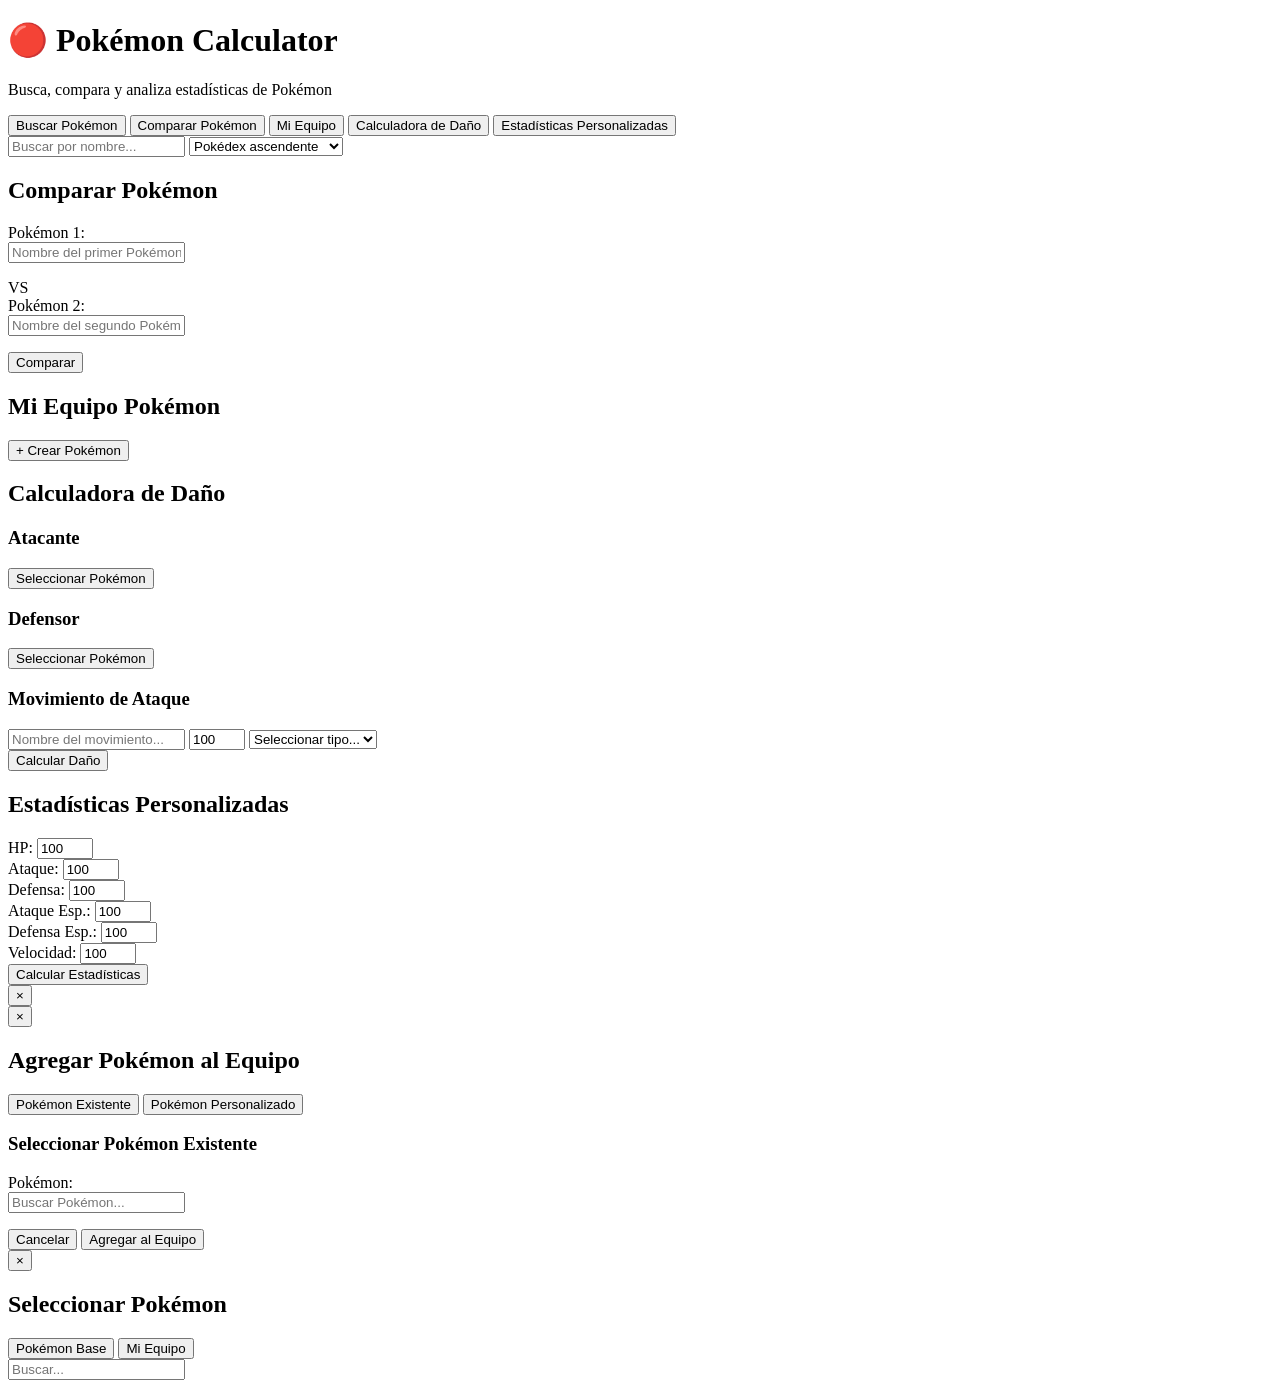
==== proyecto php/public/index.html @ 68576b35 "funcionando la comparacion tambien, falla cuando tienes que añadir un pokemon" ====
<!DOCTYPE html>
<html lang="es">
<head>
    <meta charset="UTF-8">
    <meta name="viewport" content="width=device-width, initial-scale=1.0">
    <title>Pokémon Calculator - Calculadora y Comparador de Pokémon</title>
    <base href="/temp/proyecto%20php/public/">
    <link rel="stylesheet" href="css/styles.css">
</head>
<body>
    <div class="container">
        <!-- Header -->
        <header class="header">
            <h1>🔴 Pokémon Calculator</h1>
            <p>Busca, compara y analiza estadísticas de Pokémon</p>
        </header>

        <!-- Navigation -->
        <nav class="nav-tabs">
            <button class="nav-tab active" data-tab="search">Buscar Pokémon</button>
            <button class="nav-tab" data-tab="compare">Comparar Pokémon</button>
            <button class="nav-tab" data-tab="my-team">Mi Equipo</button>
            <button class="nav-tab" data-tab="damage-calc">Calculadora de Daño</button>
            <button class="nav-tab" data-tab="custom-stats">Estadísticas Personalizadas</button>
        </nav>

        <!-- Tab 1: Search with list -->
        <section id="search" class="tab-content active">
            <div class="list-panel">
                <div class="list-header">
                    <input type="text" id="searchInput" placeholder="Buscar por nombre..." autocomplete="off">
                    <select id="sortMode" aria-label="Orden Pokédex">
                        <option value="asc">Pokédex ascendente</option>
                        <option value="desc">Pokédex descendente</option>
                    </select>
                </div>
                <ul id="pokemonList" class="pokemon-list"></ul>
            </div>
        </section>

        <!-- Tab 2: Compare -->
        <section id="compare" class="tab-content">
            <h2>Comparar Pokémon</h2>
            <div class="compare-container">
                <div class="compare-input">
                    <label>Pokémon 1:</label>
                    <div class="autocomplete-wrapper">
                        <input type="text" id="comparePokemon1" placeholder="Nombre del primer Pokémon..." autocomplete="off">
                        <ul id="suggestions1" class="autocomplete-list"></ul>
                    </div>
                </div>
                <div class="vs-label">VS</div>
                <div class="compare-input">
                    <label>Pokémon 2:</label>
                    <div class="autocomplete-wrapper">
                        <input type="text" id="comparePokemon2" placeholder="Nombre del segundo Pokémon..." autocomplete="off">
                        <ul id="suggestions2" class="autocomplete-list"></ul>
                    </div>
                </div>
            </div>
            <button class="btn btn-primary" onclick="comparePokemon()">Comparar</button>
            <div id="compareResults" class="results-container"></div>
        </section>

        <!-- Tab 3: Mi Equipo -->
        <section id="my-team" class="tab-content">
            <div class="team-header">
                <h2>Mi Equipo Pokémon</h2>
                <button class="btn btn-primary" onclick="openCreatePokemonModal()">+ Crear Pokémon</button>
            </div>
            <div id="teamList" class="team-grid">
                <!-- Los Pokémon del equipo se mostrarán aquí -->
            </div>
        </section>

        <!-- Tab 4: Calculadora de Daño -->
        <section id="damage-calc" class="tab-content">
            <h2>Calculadora de Daño</h2>
            <div class="damage-calc-container">
                <div class="damage-section">
                    <h3>Atacante</h3>
                    <button class="btn btn-secondary" onclick="openAttackerSelector()">Seleccionar Pokémon</button>
                    <div id="attackerInfo" class="pokemon-info-box"></div>
                </div>
                <div class="damage-section">
                    <h3>Defensor</h3>
                    <button class="btn btn-secondary" onclick="openDefenderSelector()">Seleccionar Pokémon</button>
                    <div id="defenderInfo" class="pokemon-info-box"></div>
                </div>
            </div>
            <div class="damage-section">
                <h3>Movimiento de Ataque</h3>
                <div class="move-selector">
                    <input type="text" id="moveNameDmg" placeholder="Nombre del movimiento..." >
                    <input type="number" id="movePowerDmg" placeholder="Poder del movimiento (0-150)" min="0" max="150" value="100">
                    <select id="moveTypeDmg">
                        <option value="">Seleccionar tipo...</option>
                        <option value="Normal">Normal</option>
                        <option value="Fuego">Fuego</option>
                        <option value="Agua">Agua</option>
                        <option value="Eléctrico">Eléctrico</option>
                        <option value="Planta">Planta</option>
                        <option value="Hielo">Hielo</option>
                        <option value="Lucha">Lucha</option>
                        <option value="Veneno">Veneno</option>
                        <option value="Tierra">Tierra</option>
                        <option value="Volador">Volador</option>
                        <option value="Psíquico">Psíquico</option>
                        <option value="Bicho">Bicho</option>
                        <option value="Roca">Roca</option>
                        <option value="Fantasma">Fantasma</option>
                        <option value="Dragón">Dragón</option>
                        <option value="Siniestro">Siniestro</option>
                        <option value="Acero">Acero</option>
                        <option value="Hada">Hada</option>
                    </select>
                </div>
            </div>
            <button class="btn btn-primary" onclick="calculateDamage()">Calcular Daño</button>
            <div id="damageResults" class="results-container"></div>
        </section>

        <!-- Tab 5: Custom Stats -->
        <section id="custom-stats" class="tab-content">
            <h2>Estadísticas Personalizadas</h2>
            <div class="stats-form">
                <div class="stats-group">
                    <label>HP:</label>
                    <input type="number" id="hp" min="0" max="255" value="100">
                </div>
                <div class="stats-group">
                    <label>Ataque:</label>
                    <input type="number" id="attack" min="0" max="255" value="100">
                </div>
                <div class="stats-group">
                    <label>Defensa:</label>
                    <input type="number" id="defense" min="0" max="255" value="100">
                </div>
                <div class="stats-group">
                    <label>Ataque Esp.:</label>
                    <input type="number" id="spAtk" min="0" max="255" value="100">
                </div>
                <div class="stats-group">
                    <label>Defensa Esp.:</label>
                    <input type="number" id="spDef" min="0" max="255" value="100">
                </div>
                <div class="stats-group">
                    <label>Velocidad:</label>
                    <input type="number" id="speed" min="0" max="255" value="100">
                </div>
            </div>
            <button class="btn btn-primary" onclick="calculateCustomStats()">Calcular Estadísticas</button>
            <div id="customStatsResults" class="results-container"></div>
        </section>
    </div>

    <script src="js/script.js"></script>
    <script src="js/team.js"></script>
    <script>
        // Inicializar carga de lista al abrir
        document.addEventListener('DOMContentLoaded', () => {
            loadPokemonList();
            const input = document.getElementById('searchInput');
            input.addEventListener('input', () => filterPokemonList(input.value));
        });
    </script>

    <!-- Modal para detalles del Pokémon -->
    <div id="pokemonModal" class="modal">
        <div class="modal-overlay"></div>
        <div class="modal-content">
            <button class="modal-close" onclick="closePokemonModal()">&times;</button>
            <div id="modalBody"></div>
        </div>
    </div>

    <!-- Modal para crear/editar Pokémon en equipo -->
    <div id="createPokemonModal" class="modal">
        <div class="modal-overlay"></div>
        <div class="modal-content large-modal">
            <button class="modal-close" onclick="closeCreatePokemonModal()">&times;</button>
            <h2>Agregar Pokémon al Equipo</h2>
            
            <div class="pokemon-type-selector">
                <button class="type-btn active" data-type="existing" onclick="switchPokemonType('existing', event)">Pokémon Existente</button>
                <button class="type-btn" data-type="custom" onclick="switchPokemonType('custom', event)">Pokémon Personalizado</button>
            </div>

            <!-- Formulario para Pokémon Existente -->
            <div id="existingPokemonForm" class="pokemon-form active">
                <h3>Seleccionar Pokémon Existente</h3>
                <div class="form-group">
                    <label>Pokémon:</label>
                    <div class="autocomplete-wrapper">
                        <input type="text" id="existingPokeName" placeholder="Buscar Pokémon..." autocomplete="off">
                        <ul id="existingSuggestions" class="autocomplete-list"></ul>
                    </div>
                </div>
                <div id="existingPokemonInfo" class="pokemon-info-section"></div>
                <div id="existingAbilitiesSection" class="form-group" style="display:none;">
                    <label>Habilidad:</label>
                    <select id="existingAbility"></select>
                </div>
                <div id="existingMovesSection" class="form-group" style="display:none;">
                    <label>Ataques (máximo 4):</label>
                    <div class="moves-list" id="existingMovesList"></div>
                </div>
            </div>

            <!-- Formulario para Pokémon Personalizado -->
            <div id="customPokemonForm" class="pokemon-form" style="display:none;">
                <h3>Crear Pokémon Personalizado</h3>
                <div class="form-group">
                    <label>Mote (obligatorio):</label>
                    <input type="text" id="customNickname" placeholder="Ej: Mi Dragón Favorito" required>
                </div>
                <div class="form-group">
                    <label>Tipo:</label>
                    <select id="customPokeType" required>
                        <option value="">Seleccionar tipo...</option>
                        <option value="Normal">Normal</option>
                        <option value="Fuego">Fuego</option>
                        <option value="Agua">Agua</option>
                        <option value="Eléctrico">Eléctrico</option>
                        <option value="Planta">Planta</option>
                        <option value="Hielo">Hielo</option>
                        <option value="Lucha">Lucha</option>
                        <option value="Veneno">Veneno</option>
                        <option value="Tierra">Tierra</option>
                        <option value="Volador">Volador</option>
                        <option value="Psíquico">Psíquico</option>
                        <option value="Bicho">Bicho</option>
                        <option value="Roca">Roca</option>
                        <option value="Fantasma">Fantasma</option>
                        <option value="Dragón">Dragón</option>
                        <option value="Siniestro">Siniestro</option>
                        <option value="Acero">Acero</option>
                        <option value="Hada">Hada</option>
                    </select>
                </div>
                
                <h4>Estadísticas Base</h4>
                <div class="stats-grid">
                    <div class="form-group">
                        <label>HP:</label>
                        <input type="number" id="customHP" min="1" max="255" value="100">
                    </div>
                    <div class="form-group">
                        <label>Ataque:</label>
                        <input type="number" id="customAtk" min="1" max="255" value="100">
                    </div>
                    <div class="form-group">
                        <label>Defensa:</label>
                        <input type="number" id="customDef" min="1" max="255" value="100">
                    </div>
                    <div class="form-group">
                        <label>Ataque Esp.:</label>
                        <input type="number" id="customSpAtk" min="1" max="255" value="100">
                    </div>
                    <div class="form-group">
                        <label>Defensa Esp.:</label>
                        <input type="number" id="customSpDef" min="1" max="255" value="100">
                    </div>
                    <div class="form-group">
                        <label>Velocidad:</label>
                        <input type="number" id="customSpeed" min="1" max="255" value="100">
                    </div>
                </div>

                <div class="form-group">
                    <label>Habilidad:</label>
                    <input type="text" id="customAbility" placeholder="Ej: Defensa Cristal">
                </div>

                <div class="form-group">
                    <label>Ataques (máximo 4, separados por coma):</label>
                    <textarea id="customMoves" placeholder="Ej: Golpe, Rayo, Lanzallamas, Terremoto" rows="3"></textarea>
                </div>
            </div>

            <div class="modal-actions">
                <button class="btn btn-secondary" onclick="closeCreatePokemonModal()">Cancelar</button>
                <button class="btn btn-primary" onclick="savePokemonToTeam()">Agregar al Equipo</button>
            </div>
        </div>
    </div>

    <!-- Modal para seleccionar Pokémon (Comparar o Daño) -->
    <div id="selectorModal" class="modal">
        <div class="modal-overlay"></div>
        <div class="modal-content">
            <button class="modal-close" onclick="closeSelectorModal()">&times;</button>
            <h2 id="selectorTitle">Seleccionar Pokémon</h2>
            <div class="selector-tabs">
                <button class="selector-tab active" data-source="base" onclick="switchSelectorSource('base', event)">Pokémon Base</button>
                <button class="selector-tab" data-source="team" onclick="switchSelectorSource('team', event)">Mi Equipo</button>
            </div>
            <input type="text" id="selectorSearch" placeholder="Buscar..." autocomplete="off">
            <div id="selectorList" class="selector-list"></div>
        </div>
    </div>
---- proyecto php/public/css/styles.css ----
* {
    margin: 0;
    padding: 0;
    box-sizing: border-box;
}

body {
    font-family: 'Segoe UI', Tahoma, Geneva, Verdana, sans-serif;
    background: linear-gradient(135deg, #667eea 0%, #764ba2 100%);
    min-height: 100vh;
    padding: 20px;
}

.container {
    max-width: 1200px;
    margin: 0 auto;
    background: white;
    border-radius: 15px;
    box-shadow: 0 20px 60px rgba(0, 0, 0, 0.3);
    overflow: hidden;
}

/* Header */
.header {
    background: linear-gradient(135deg, #FF6B6B 0%, #FFD93D 100%);
    color: white;
    padding: 40px 20px;
    text-align: center;
}

.header h1 {
    font-size: 2.5em;
    margin-bottom: 10px;
    text-shadow: 2px 2px 4px rgba(0, 0, 0, 0.2);
}

.header p {
    font-size: 1.1em;
    opacity: 0.95;
}

/* Navigation Tabs */
.nav-tabs {
    display: flex;
    background: #f8f9fa;
    border-bottom: 2px solid #e0e0e0;
}

.nav-tab {
    flex: 1;
    padding: 20px;
    border: none;
    background: none;
    cursor: pointer;
    font-size: 1em;
    font-weight: 600;
    color: #666;
    transition: all 0.3s ease;
    border-bottom: 3px solid transparent;
}

.nav-tab:hover {
    color: #667eea;
    background: #f0f0f0;
}

.nav-tab.active {
    color: #667eea;
    border-bottom-color: #667eea;
}

/* Content Tabs */
.tab-content {
    display: none;
    padding: 40px;
    animation: fadeIn 0.3s ease-in;
}

.tab-content.active {
    display: block;
}

@keyframes fadeIn {
    from {
        opacity: 0;
        transform: translateY(10px);
    }
    to {
        opacity: 1;
        transform: translateY(0);
    }
}

.tab-content h2 {
    color: #333;
    margin-bottom: 30px;
    font-size: 1.8em;
}

/* Buttons */
.btn {
    padding: 12px 30px;
    border: none;
    border-radius: 8px;
    cursor: pointer;
    font-size: 1em;
    font-weight: 600;
    transition: all 0.3s ease;
}

.btn-primary {
    background: linear-gradient(135deg, #667eea 0%, #764ba2 100%);
    color: white;
    margin-top: 20px;
}

.btn-primary:hover {
    transform: translateY(-2px);
    box-shadow: 0 10px 20px rgba(102, 126, 234, 0.4);
}

/* Search */
.search-container {
    display: flex;
    gap: 10px;
    margin-bottom: 30px;
}

.search-container input {
    flex: 1;
    padding: 15px;
    border: 2px solid #e0e0e0;
    border-radius: 8px;
    font-size: 1em;
    transition: border-color 0.3s ease;
}

.search-container input:focus {
    outline: none;
    border-color: #667eea;
}

/* Compare */
.compare-container {
    display: flex;
    align-items: flex-end;
    gap: 20px;
    margin-bottom: 30px;
    flex-wrap: wrap;
}

.compare-input {
    flex: 1;
    min-width: 250px;
}

.compare-input label {
    display: block;
    margin-bottom: 8px;
    color: #333;
    font-weight: 600;
}

.compare-input input {
    width: 100%;
    padding: 12px;
    border: 2px solid #e0e0e0;
    border-radius: 8px;
    font-size: 1em;
    transition: border-color 0.3s ease;
}

.compare-input input:focus {
    outline: none;
    border-color: #667eea;
}

.autocomplete-wrapper input {
    width: 100%;
    padding: 12px;
    border: 2px solid #e0e0e0;
    border-radius: 8px;
    font-size: 1em;
    transition: border-color 0.3s ease;
}

.autocomplete-wrapper input:focus {
    outline: none;
    border-color: #667eea;
}

.vs-label {
    font-size: 1.2em;
    font-weight: bold;
    color: #667eea;
    margin-bottom: 12px;
}

/* Stats Form */
.stats-form {
    display: grid;
    grid-template-columns: repeat(auto-fit, minmax(200px, 1fr));
    gap: 20px;
    margin-bottom: 20px;
}

.stats-group {
    display: flex;
    flex-direction: column;
}

.stats-group label {
    margin-bottom: 8px;
    color: #333;
    font-weight: 600;
}

.stats-group input {
    padding: 12px;
    border: 2px solid #e0e0e0;
    border-radius: 8px;
    font-size: 1em;
    transition: border-color 0.3s ease;
}

.stats-group input:focus {
    outline: none;
    border-color: #667eea;
}

/* Results */
.results-container {
    margin-top: 30px;
}

.pokemon-card {
    background: #f8f9fa;
    border-radius: 12px;
    padding: 30px;
    margin-bottom: 20px;
    border-left: 5px solid #667eea;
    animation: slideIn 0.3s ease-in;
}

@keyframes slideIn {
    from {
        opacity: 0;
        transform: translateX(-20px);
    }
    to {
        opacity: 1;
        transform: translateX(0);
    }
}

.pokemon-card h3 {
    color: #333;
    margin-bottom: 20px;
    font-size: 1.5em;
}

.pokemon-image {
    text-align: center;
    margin-bottom: 20px;
}

.pokemon-image img {
    max-width: 200px;
    height: auto;
    filter: drop-shadow(0 5px 10px rgba(0, 0, 0, 0.1));
}

.pokemon-info {
    display: grid;
    grid-template-columns: repeat(auto-fit, minmax(250px, 1fr));
    gap: 20px;
    margin-bottom: 20px;
}

.info-group {
    background: white;
    padding: 15px;
    border-radius: 8px;
}

.info-group label {
    display: block;
    color: #666;
    font-size: 0.9em;
    margin-bottom: 5px;
}

.info-group value {
    display: block;
    font-size: 1.5em;
    font-weight: bold;
    color: #667eea;
}

/* Stats Table */
.stats-table {
    width: 100%;
    border-collapse: collapse;
    margin: 20px 0;
    background: white;
    border-radius: 8px;
    overflow: hidden;
    box-shadow: 0 2px 8px rgba(0, 0, 0, 0.1);
}

.stats-table th {
    background: #667eea;
    color: white;
    padding: 15px;
    text-align: left;
    font-weight: 600;
}

.stats-table td {
    padding: 15px;
    border-bottom: 1px solid #e0e0e0;
}

.stats-table tr:last-child td {
    border-bottom: none;
}

.stats-table tr:hover {
    background: #f5f5f5;
}

.winner {
    color: #27ae60;
    font-weight: bold;
}

.loser {
    color: #e74c3c;
}

/* Comparison Results */
.comparison-container {
    display: grid;
    grid-template-columns: 1fr 1fr;
    gap: 20px;
    margin-top: 30px;
}

@media (max-width: 768px) {
    .comparison-container {
        grid-template-columns: 1fr;
    }

    .nav-tabs {
        flex-direction: column;
    }

    .compare-container {
        flex-direction: column;
    }

    .vs-label {
        order: 2;
    }

    .header h1 {
        font-size: 1.8em;
    }
}

/* Loading State */
.loading {
    text-align: center;
    padding: 20px;
    color: #667eea;
}

.spinner {
    border: 4px solid #f3f3f3;
    border-top: 4px solid #667eea;
    border-radius: 50%;
    width: 40px;
    height: 40px;
    animation: spin 1s linear infinite;
    margin: 0 auto;
}

@keyframes spin {
    0% { transform: rotate(0deg); }
    100% { transform: rotate(360deg); }
}

/* Error Message */
.error-message {
    background: #ffe0e0;
    color: #c33;
    padding: 15px;
    border-radius: 8px;
    margin-top: 20px;
    border-left: 4px solid #c33;
}

/* Success Message */
.success-message {
    background: #e0ffe0;
    color: #2a7;
    padding: 15px;
    border-radius: 8px;
    margin-top: 20px;
    border-left: 4px solid #2a7;
}

/* ==================== Theme Overrides & List Layout ==================== */
:root {
    --accent: #e74c3c; /* Rojo Pokédex */
    --accent-alt: #c0392b;
    --primary: #457b9d; /* Azul */
    --primary-alt: #1d3557;
    --bg: #f5f7fb;
}

body {
    background: var(--bg) !important;
}

.header {
    background: linear-gradient(135deg, var(--accent) 0%, var(--accent-alt) 100%) !important;
}

.nav-tab:hover {
    color: var(--primary) !important;
}

.nav-tab.active {
    color: var(--primary) !important;
    border-bottom-color: var(--primary) !important;
}

.btn-primary {
    background: linear-gradient(135deg, var(--primary) 0%, var(--primary-alt) 100%) !important;
}

.info-group value {
    color: var(--primary) !important;
}

.stats-table th {
    background: var(--primary) !important;
}

.pokemon-card {
    border-left-color: var(--primary) !important;
}

.vs-label, .loading {
    color: var(--primary) !important;
}

.spinner {
    border-top-color: var(--primary) !important;
}

/* Layout with list */
.layout {
    display: grid;
    grid-template-columns: 320px 1fr;
    gap: 24px;
}

.list-panel {
    background: #fff;
    border: 1px solid #e6e6e6;
    border-radius: 12px;
    overflow: hidden;
    display: flex;
    flex-direction: column;
}

.list-header {
    padding: 12px;
    border-bottom: 1px solid #eee;
    display: flex;
    gap: 12px;
}

.list-header input {
    flex: 1;
    padding: 14px 14px;
    border: 2px solid #e0e0e0;
    border-radius: 10px;
    font-size: 1.1em;
}

.list-header select {
    padding: 12px 12px;
    border: 2px solid #e0e0e0;
    border-radius: 10px;
    background: #fff;
}

.pokemon-list {
    list-style: none;
    max-height: 600px;
    overflow-y: auto;
}

.pokemon-list-item {
    display: flex;
    gap: 10px;
    align-items: center;
    padding: 10px 12px;
    border-bottom: 1px solid #f0f0f0;
    cursor: pointer;
}

.pokemon-list-item:hover {
    background: #f9fafb;
}

.pokemon-thumb {
    width: 40px;
    height: 40px;
    object-fit: contain;
}

.pokemon-id {
    font-weight: 600;
    color: var(--primary);
    width: 70px;
}

.pokemon-name {
    flex: 1;
}

.content-panel {
    background: #fff;
    border: 1px solid #e6e6e6;
    border-radius: 12px;
    padding: 16px;
}

/* Infobox-like detail card */
.infobox {
    border: 1px solid #e6e6e6;
    border-radius: 12px;
    background: #fff;
    overflow: hidden;
}
.infobox-header {
    display: flex;
    align-items: center;
    gap: 12px;
    padding: 16px;
    border-bottom: 1px solid #f0f0f0;
}
.infobox-title {
    font-size: 1.6em;
    font-weight: 700;
}
.infobox-subtitle {
    color: #666;
}
.infobox-image {
    text-align: center;
    padding: 16px;
}
.infobox-image img {
    max-width: 240px;
    height: auto;
}
.badges {
    display: flex;
    flex-wrap: wrap;
    gap: 8px;
    padding: 0 16px 16px;
}
.badge {
    display: inline-block;
    padding: 6px 10px;
    border-radius: 999px;
    font-size: 0.85em;
    color: #fff;
}
.stats {
    padding: 16px;
}
.stat-row {
    display: grid;
    grid-template-columns: 80px 1fr 60px;
    align-items: center;
    gap: 10px;
    padding: 8px 0;
}
.stat-total {
    border-top: 2px solid #dee2e6;
    margin-top: 8px;
    padding-top: 12px;
}
.bar-bg {
    background: #f1f3f5;
    height: 12px;
    border-radius: 999px;
    overflow: hidden;
}
.bar-fill {
    height: 100%;
    border-radius: 999px;
    background: var(--primary);
}

/* Larger search input */
.list-header input {
    padding: 16px 16px;
    font-size: 1.25em;
}

/* ==================== Modal ==================== */
.modal {
    display: none;
    position: fixed;
    top: 0;
    left: 0;
    right: 0;
    bottom: 0;
    z-index: 1000;
}

.modal.active {
    display: flex;
    align-items: center;
    justify-content: center;
}

.modal-overlay {
    position: absolute;
    top: 0;
    left: 0;
    right: 0;
    bottom: 0;
    background: rgba(0, 0, 0, 0.6);
}

.modal-content {
    position: relative;
    background: #fff;
    border-radius: 16px;
    padding: 32px;
    max-width: 600px;
    max-height: 90vh;
    overflow-y: auto;
    box-shadow: 0 20px 60px rgba(0, 0, 0, 0.3);
    animation: slideUp 0.3s ease-out;
}

@keyframes slideUp {
    from {
        opacity: 0;
        transform: translateY(40px);
    }
    to {
        opacity: 1;
        transform: translateY(0);
    }
}

.modal-close {
    position: absolute;
    top: 16px;
    right: 16px;
    background: none;
    border: none;
    font-size: 32px;
    cursor: pointer;
    color: #666;
    padding: 0;
    width: 40px;
    height: 40px;
    display: flex;
    align-items: center;
    justify-content: center;
    border-radius: 50%;
    transition: all 0.2s;
}

.modal-close:hover {
    background: #f0f0f0;
    color: #000;
}
/* Autocompletado */
.autocomplete-wrapper {
    position: relative;
    width: 100%;
}

.autocomplete-list {
    position: absolute;
    top: 100%;
    left: 0;
    right: 0;
    list-style: none;
    background: white;
    border: 1px solid #ddd;
    border-top: none;
    max-height: 200px;
    overflow-y: auto;
    z-index: 1000;
    display: none;
    box-shadow: 0 4px 6px rgba(0, 0, 0, 0.1);
    border-radius: 0 0 4px 4px;
}

.autocomplete-list.active {
    display: block;
}

.autocomplete-list li {
    padding: 10px 15px;
    cursor: pointer;
    border-bottom: 1px solid #f0f0f0;
    display: flex;
    align-items: center;
    gap: 10px;
    transition: background 0.2s;
}

.autocomplete-list li.suggestion-item {
    padding: 10px 15px;
    cursor: pointer;
    border-bottom: 1px solid #f0f0f0;
    display: flex;
    align-items: center;
    gap: 10px;
    transition: background 0.2s;
    user-select: none;
}

.autocomplete-list li:last-child {
    border-bottom: none;
}

.autocomplete-list li:hover {
    background: #f5f5f5;
}

.autocomplete-list li img {
    width: 30px;
    height: 30px;
    object-fit: contain;
}

.autocomplete-list li .pokemon-info {
    flex: 1;
}

.autocomplete-list li .pokemon-name {
    font-weight: 500;
}

.autocomplete-list li .pokemon-id {
    color: #999;
    font-size: 0.85em;
}

/* ==================== Team & Custom Pokemon ==================== */
.team-header {
    display: flex;
    justify-content: space-between;
    align-items: center;
    margin-bottom: 30px;
    padding-bottom: 20px;
    border-bottom: 2px solid #e0e0e0;
}

.team-header h2 {
    margin: 0;
}

.team-grid {
    display: grid;
    grid-template-columns: repeat(auto-fill, minmax(200px, 1fr));
    gap: 20px;
}

.team-pokemon-card {
    background: white;
    border: 2px solid #e0e0e0;
    border-radius: 12px;
    padding: 15px;
    cursor: pointer;
    transition: all 0.3s;
    position: relative;
}

.team-pokemon-card:hover {
    border-color: #667eea;
    box-shadow: 0 5px 15px rgba(102, 126, 234, 0.2);
    transform: translateY(-5px);
}

.team-pokemon-card img {
    width: 100%;
    height: 150px;
    object-fit: contain;
    margin-bottom: 10px;
}

.team-pokemon-card .nickname {
    font-weight: bold;
    font-size: 1.1em;
    margin-bottom: 5px;
}

.team-pokemon-card .pokemon-type {
    font-size: 0.9em;
    color: #666;
    margin-bottom: 10px;
}

.team-pokemon-actions {
    display: flex;
    gap: 5px;
    margin-top: 10px;
}

.team-pokemon-actions button {
    flex: 1;
    padding: 8px;
    font-size: 0.85em;
    border: none;
    border-radius: 6px;
    cursor: pointer;
    transition: all 0.2s;
}

.team-pokemon-actions .btn-small {
    padding: 8px 12px;
    background: #667eea;
    color: white;
    border-radius: 6px;
    border: none;
    cursor: pointer;
    font-size: 0.85em;
}

.team-pokemon-actions .btn-small:hover {
    background: #764ba2;
}

/* Large Modal */
.modal-content.large-modal {
    max-width: 700px;
    max-height: 90vh;
    overflow-y: auto;
}

/* Pokemon Type Selector */
.pokemon-type-selector {
    display: flex;
    gap: 10px;
    margin-bottom: 30px;
    border-bottom: 2px solid #e0e0e0;
}

.type-btn {
    padding: 12px 20px;
    background: none;
    border: none;
    border-bottom: 3px solid transparent;
    cursor: pointer;
    font-size: 1em;
    font-weight: 600;
    color: #999;
    transition: all 0.3s;
}

.type-btn.active {
    color: #667eea;
    border-bottom-color: #667eea;
}

.type-btn:hover {
    color: #667eea;
}

/* Pokemon Form */
.pokemon-form {
    display: none;
    animation: fadeIn 0.3s ease;
}

.pokemon-form.active {
    display: block;
}

@keyframes fadeIn {
    from {
        opacity: 0;
    }
    to {
        opacity: 1;
    }
}

.pokemon-form h3 {
    margin-top: 0;
    margin-bottom: 20px;
    color: #333;
}

.pokemon-form h4 {
    margin: 20px 0 15px 0;
    color: #555;
    font-size: 1em;
}

/* Form Groups */
.form-group {
    margin-bottom: 15px;
}

.form-group label {
    display: block;
    margin-bottom: 8px;
    color: #333;
    font-weight: 600;
}

.form-group input,
.form-group select,
.form-group textarea {
    width: 100%;
    padding: 12px;
    border: 2px solid #e0e0e0;
    border-radius: 8px;
    font-size: 1em;
    font-family: inherit;
    transition: border-color 0.3s;
}

.form-group input:focus,
.form-group select:focus,
.form-group textarea:focus {
    outline: none;
    border-color: #667eea;
    background-color: #f9f9ff;
}

.form-group textarea {
    resize: vertical;
    min-height: 80px;
}

/* Stats Grid */
.stats-grid {
    display: grid;
    grid-template-columns: repeat(auto-fit, minmax(120px, 1fr));
    gap: 15px;
    margin-bottom: 20px;
}

.stats-grid .form-group {
    margin-bottom: 0;
}

/* Moves List */
.moves-list {
    display: grid;
    grid-template-columns: repeat(auto-fill, minmax(100px, 1fr));
    gap: 10px;
}

.move-item {
    background: #f0f0f0;
    padding: 10px;
    border-radius: 6px;
    display: flex;
    justify-content: space-between;
    align-items: center;
    font-size: 0.9em;
}

.move-item .move-name {
    flex: 1;
}

.move-item .remove-move {
    background: #e74c3c;
    color: white;
    border: none;
    border-radius: 50%;
    width: 20px;
    height: 20px;
    cursor: pointer;
    font-size: 0.8em;
    display: flex;
    align-items: center;
    justify-content: center;
}

.move-item .remove-move:hover {
    background: #c0392b;
}

/* Pokemon Info Section */
.pokemon-info-section {
    background: #f9f9ff;
    padding: 15px;
    border-radius: 8px;
    margin-bottom: 15px;
    border-left: 4px solid #667eea;
}

.pokemon-info-section img {
    max-width: 100px;
    max-height: 100px;
    margin-bottom: 10px;
}

.pokemon-info-section .stat-row {
    display: flex;
    justify-content: space-between;
    padding: 5px 0;
    font-size: 0.9em;
}

/* Modal Actions */
.modal-actions {
    display: flex;
    gap: 10px;
    justify-content: flex-end;
    margin-top: 30px;
    padding-top: 20px;
    border-top: 1px solid #e0e0e0;
}

.modal-actions button {
    min-width: 120px;
}

/* Buttons Variants */
.btn-secondary {
    background: #e0e0e0;
    color: #333;
}

.btn-secondary:hover {
    background: #d0d0d0;
    transform: translateY(-2px);
}

.btn-small {
    padding: 6px 12px;
    font-size: 0.85em;
}

.btn-edit {
    background: #667eea;
    color: white;
}

.btn-edit:hover {
    background: #764ba2;
}

.btn-delete {
    background: #e74c3c;
    color: white;
}

.btn-delete:hover {
    background: #c0392b;
}

/* Damage Calculator */
.damage-calc-container {
    display: grid;
    grid-template-columns: 1fr 1fr;
    gap: 30px;
    margin-bottom: 30px;
}

.damage-section {
    background: #f9f9ff;
    padding: 20px;
    border-radius: 12px;
    border: 2px solid #e0e0e0;
}

.damage-section h3 {
    margin-top: 0;
    margin-bottom: 15px;
    color: #333;
}

.pokemon-info-box {
    background: white;
    padding: 15px;
    border-radius: 8px;
    margin-top: 15px;
    min-height: 100px;
}

.move-selector {
    display: grid;
    grid-template-columns: 2fr 1fr 1fr;
    gap: 10px;
    margin: 15px 0;
}

.move-selector input,
.move-selector select {
    padding: 12px;
    border: 2px solid #e0e0e0;
    border-radius: 8px;
    font-size: 1em;
}

@media (max-width: 768px) {
    .damage-calc-container {
        grid-template-columns: 1fr;
    }

    .stats-grid {
        grid-template-columns: repeat(2, 1fr);
    }

    .move-selector {
        grid-template-columns: 1fr;
    }

    .team-grid {
        grid-template-columns: repeat(auto-fill, minmax(150px, 1fr));
    }

    .modal-content.large-modal {
        max-width: 90vw;
    }
}
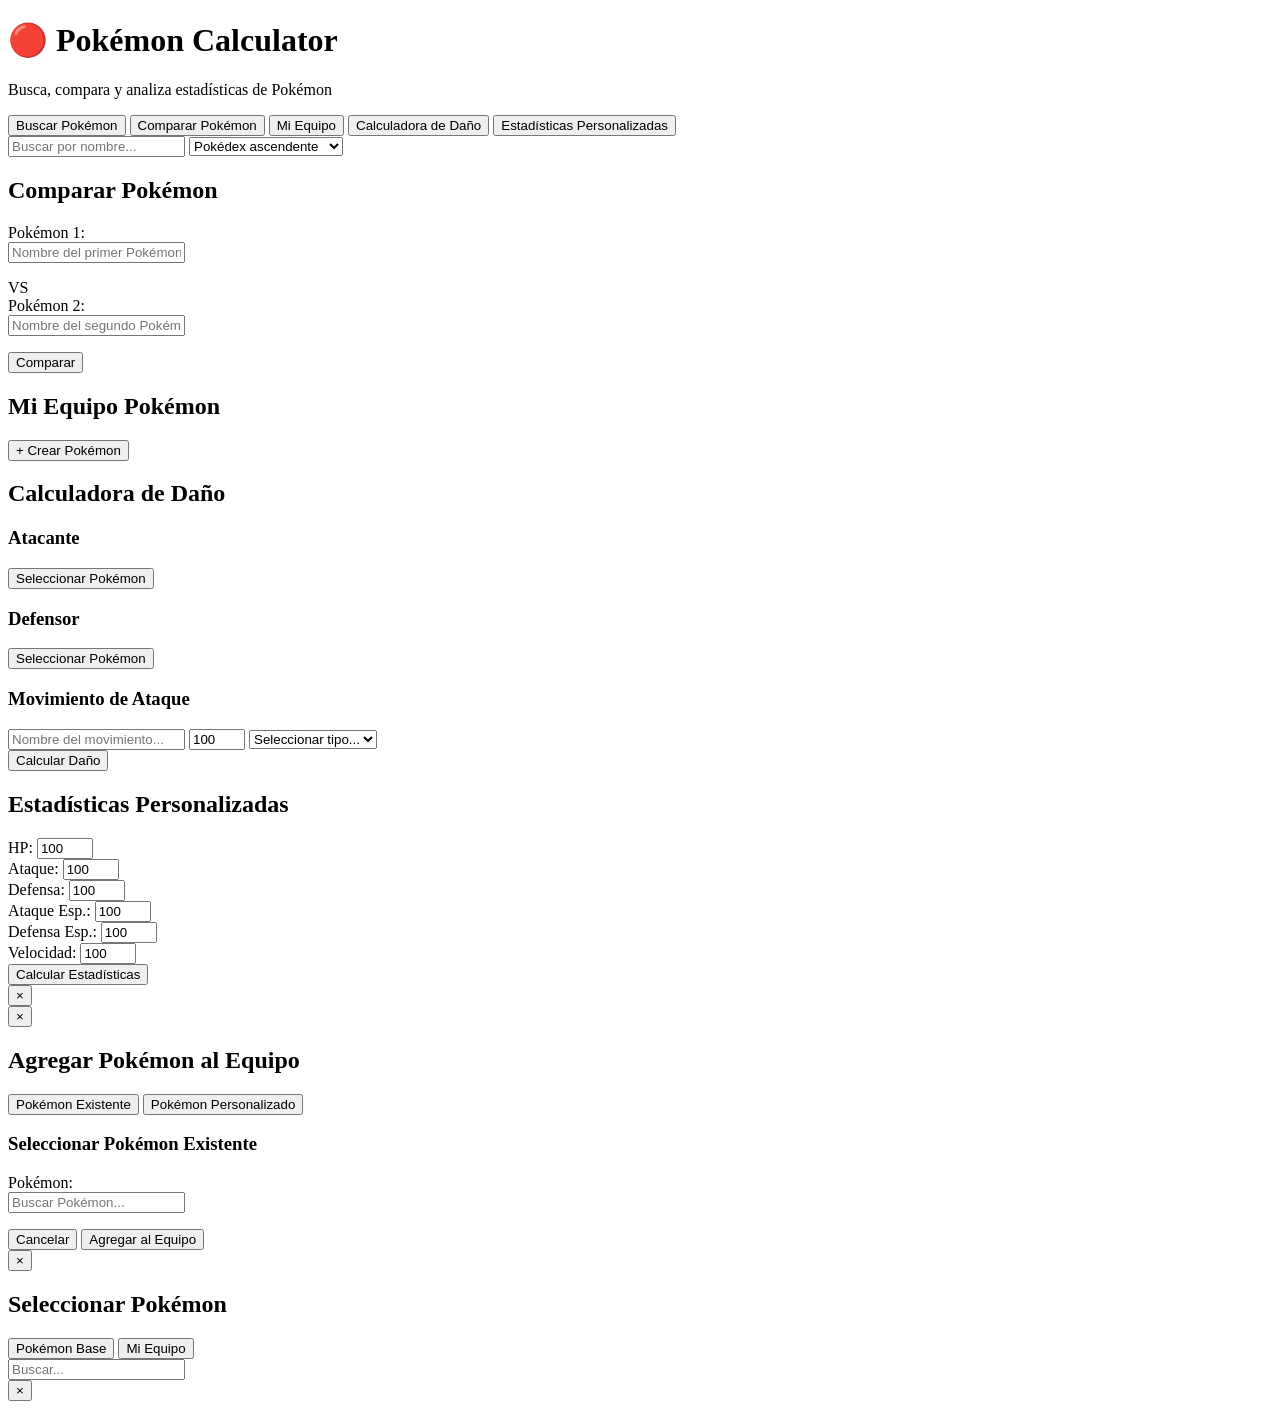
==== commit 5e1685a9: "equipos de pokemons predeterminados hechos" ====
--- a/proyecto php/public/index.html
+++ b/proyecto php/public/index.html
@@ -202,7 +202,11 @@
                     <select id="existingAbility"></select>
                 </div>
                 <div id="existingMovesSection" class="form-group" style="display:none;">
-                    <label>Ataques (máximo 4):</label>
+                    <label>Ataques (máximo 4, usa el buscador):</label>
+                    <div class="autocomplete-wrapper" style="margin-bottom: 15px;">
+                        <input type="text" id="existingMoveSearch" placeholder="Buscar ataque..." autocomplete="off">
+                        <ul id="existingMoveSuggestions" class="autocomplete-list"></ul>
+                    </div>
                     <div class="moves-list" id="existingMovesList"></div>
                 </div>
             </div>
@@ -299,3 +303,11 @@
             <div id="selectorList" class="selector-list"></div>
         </div>
     </div>
+    <!-- Modal para detalles grandes del Pokémon del equipo -->
+    <div id="teamPokemonDetailModal" class="modal">
+        <div class="modal-overlay"></div>
+        <div class="modal-content large-modal">
+            <button class="modal-close" onclick="closeTeamPokemonDetail()">&times;</button>
+            <div id="teamPokemonDetailBody"></div>
+        </div>
+    </div>
--- a/proyecto php/public/css/styles.css
+++ b/proyecto php/public/css/styles.css
@@ -17,7 +17,7 @@
     background: white;
     border-radius: 15px;
     box-shadow: 0 20px 60px rgba(0, 0, 0, 0.3);
-    overflow: hidden;
+    overflow: visible;
 }
 
 /* Header */
@@ -152,6 +152,8 @@
 .compare-input {
     flex: 1;
     min-width: 250px;
+    position: relative;
+    z-index: 1;
 }
 
 .compare-input label {
@@ -702,12 +704,13 @@
     background: white;
     border: 1px solid #ddd;
     border-top: none;
-    max-height: 200px;
+    max-height: 300px;
     overflow-y: auto;
-    z-index: 1000;
+    z-index: 1001;
     display: none;
     box-shadow: 0 4px 6px rgba(0, 0, 0, 0.1);
     border-radius: 0 0 4px 4px;
+    margin-top: -1px;
 }
 
 .autocomplete-list.active {
@@ -975,13 +978,38 @@
     padding: 10px;
     border-radius: 6px;
     display: flex;
-    justify-content: space-between;
+    justify-content: flex-start;
     align-items: center;
     font-size: 0.9em;
+    cursor: pointer;
+    border: 2px solid transparent;
+    transition: all 0.2s;
+    user-select: none;
+}
+
+.move-item:hover {
+    background: #e8f0fe;
+    border-color: #667eea;
+}
+
+.move-item.selected {
+    background: #d4e3fc;
+    border-color: #667eea;
+}
+
+.move-item input[type="checkbox"] {
+    width: 18px;
+    height: 18px;
+    margin: 0;
+    margin-right: 10px;
+    cursor: pointer;
+    accent-color: #667eea;
 }
 
 .move-item .move-name {
     flex: 1;
+    margin-left: 0;
+    cursor: pointer;
 }
 
 .move-item .remove-move {
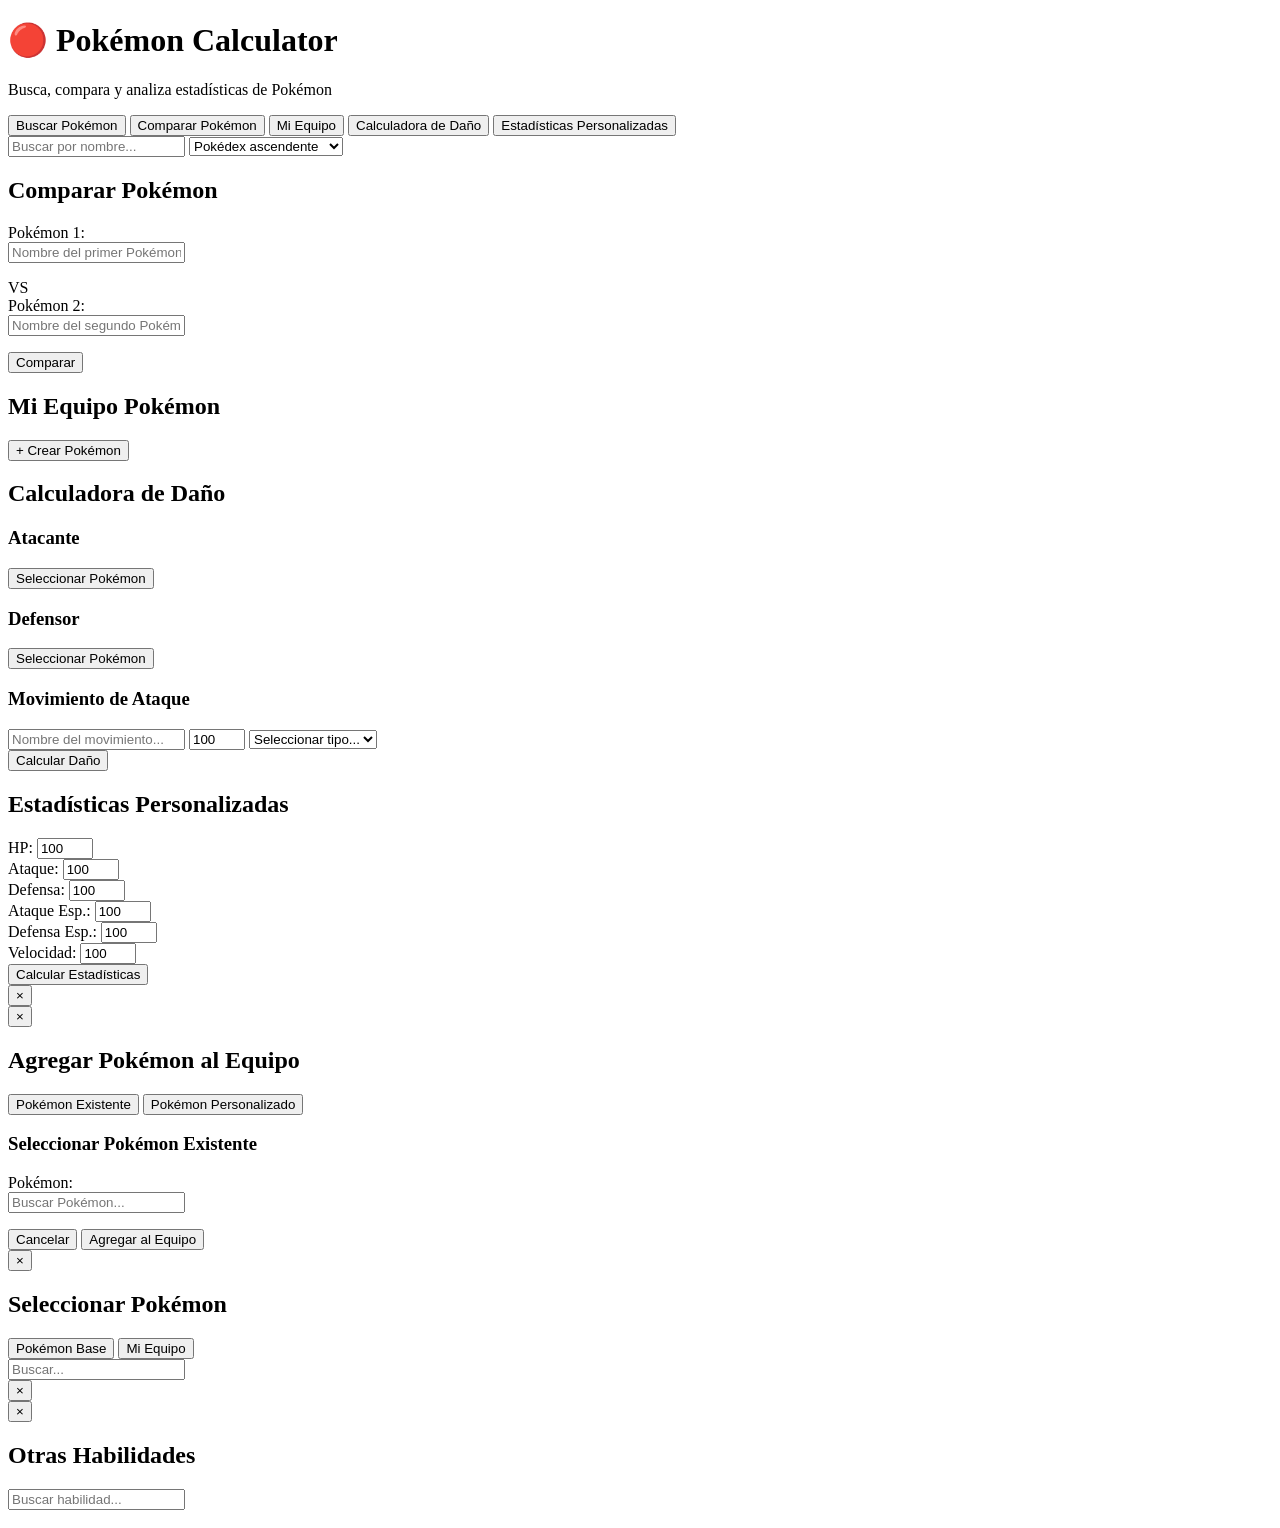
==== commit c7938ab4: "funciona completamente lo de las habilidades" ====
--- a/proyecto php/public/index.html
+++ b/proyecto php/public/index.html
@@ -199,6 +199,9 @@
                 <div id="existingPokemonInfo" class="pokemon-info-section"></div>
                 <div id="existingAbilitiesSection" class="form-group" style="display:none;">
                     <label>Habilidad:</label>
+                    <div class="autocomplete-wrapper" style="margin-bottom: 10px;">
+                        <input type="text" id="existingAbilitySearch" placeholder="Buscar habilidad..." autocomplete="off">
+                    </div>
                     <select id="existingAbility"></select>
                 </div>
                 <div id="existingMovesSection" class="form-group" style="display:none;">
@@ -215,32 +218,68 @@
             <div id="customPokemonForm" class="pokemon-form" style="display:none;">
                 <h3>Crear Pokémon Personalizado</h3>
                 <div class="form-group">
+                    <label>Pokémon base (para imagen):</label>
+                    <div class="autocomplete-wrapper">
+                        <input type="text" id="customBasePokeName" placeholder="Buscar Pokémon..." autocomplete="off">
+                        <ul id="customBaseSuggestions" class="autocomplete-list"></ul>
+                    </div>
+                </div>
+                <div class="form-group">
                     <label>Mote (obligatorio):</label>
                     <input type="text" id="customNickname" placeholder="Ej: Mi Dragón Favorito" required>
                 </div>
                 <div class="form-group">
-                    <label>Tipo:</label>
-                    <select id="customPokeType" required>
-                        <option value="">Seleccionar tipo...</option>
-                        <option value="Normal">Normal</option>
-                        <option value="Fuego">Fuego</option>
-                        <option value="Agua">Agua</option>
-                        <option value="Eléctrico">Eléctrico</option>
-                        <option value="Planta">Planta</option>
-                        <option value="Hielo">Hielo</option>
-                        <option value="Lucha">Lucha</option>
-                        <option value="Veneno">Veneno</option>
-                        <option value="Tierra">Tierra</option>
-                        <option value="Volador">Volador</option>
-                        <option value="Psíquico">Psíquico</option>
-                        <option value="Bicho">Bicho</option>
-                        <option value="Roca">Roca</option>
-                        <option value="Fantasma">Fantasma</option>
-                        <option value="Dragón">Dragón</option>
-                        <option value="Siniestro">Siniestro</option>
-                        <option value="Acero">Acero</option>
-                        <option value="Hada">Hada</option>
-                    </select>
+                    <label>Tipos:</label>
+                    <div style="display: flex; gap: 10px;">
+                        <div style="flex: 1;">
+                            <label style="font-size: 0.9em; color: #666;">Tipo 1 (obligatorio):</label>
+                            <select id="customType1" required>
+                                <option value="">Seleccionar tipo...</option>
+                                <option value="Normal">Normal</option>
+                                <option value="Fuego">Fuego</option>
+                                <option value="Agua">Agua</option>
+                                <option value="Eléctrico">Eléctrico</option>
+                                <option value="Planta">Planta</option>
+                                <option value="Hielo">Hielo</option>
+                                <option value="Lucha">Lucha</option>
+                                <option value="Veneno">Veneno</option>
+                                <option value="Tierra">Tierra</option>
+                                <option value="Volador">Volador</option>
+                                <option value="Psíquico">Psíquico</option>
+                                <option value="Bicho">Bicho</option>
+                                <option value="Roca">Roca</option>
+                                <option value="Fantasma">Fantasma</option>
+                                <option value="Dragón">Dragón</option>
+                                <option value="Siniestro">Siniestro</option>
+                                <option value="Acero">Acero</option>
+                                <option value="Hada">Hada</option>
+                            </select>
+                        </div>
+                        <div style="flex: 1;">
+                            <label style="font-size: 0.9em; color: #666;">Tipo 2 (opcional):</label>
+                            <select id="customType2">
+                                <option value="">Ninguno</option>
+                                <option value="Normal">Normal</option>
+                                <option value="Fuego">Fuego</option>
+                                <option value="Agua">Agua</option>
+                                <option value="Eléctrico">Eléctrico</option>
+                                <option value="Planta">Planta</option>
+                                <option value="Hielo">Hielo</option>
+                                <option value="Lucha">Lucha</option>
+                                <option value="Veneno">Veneno</option>
+                                <option value="Tierra">Tierra</option>
+                                <option value="Volador">Volador</option>
+                                <option value="Psíquico">Psíquico</option>
+                                <option value="Bicho">Bicho</option>
+                                <option value="Roca">Roca</option>
+                                <option value="Fantasma">Fantasma</option>
+                                <option value="Dragón">Dragón</option>
+                                <option value="Siniestro">Siniestro</option>
+                                <option value="Acero">Acero</option>
+                                <option value="Hada">Hada</option>
+                            </select>
+                        </div>
+                    </div>
                 </div>
                 
                 <h4>Estadísticas Base</h4>
@@ -272,8 +311,15 @@
                 </div>
 
                 <div class="form-group">
-                    <label>Habilidad:</label>
-                    <input type="text" id="customAbility" placeholder="Ej: Defensa Cristal">
+                    <label>Habilidades del Pokémon base (obligatoria si no eliges otra):</label>
+                    <select id="customAbilityPredefined" style="width: 100%;">
+                        <option value="">Seleccionar habilidad...</option>
+                    </select>
+                    <div style="margin-top: 10px; display:flex; align-items:center; gap:10px;">
+                        <button class="btn btn-secondary" onclick="openAbilitySelector()">Otras habilidades</button>
+                        <span id="customAbilityOtherLabel" style="font-size:0.9em; color:#666; display:none;">Seleccionada: <strong id="customAbilityOtherName"></strong></span>
+                    </div>
+                    <input type="hidden" id="customAbilityOther" value="">
                 </div>
 
                 <div class="form-group">
@@ -310,4 +356,15 @@
             <button class="modal-close" onclick="closeTeamPokemonDetail()">&times;</button>
             <div id="teamPokemonDetailBody"></div>
         </div>
+    </div>
+    <!-- Modal para seleccionar Habilidad -->
+    <div id="abilitySelectorModal" class="modal">
+        <div class="modal-overlay"></div>
+        <div class="modal-content">
+            <button class="modal-close" onclick="closeAbilitySelector()">&times;</button>
+            <h2 id="abilitySelectorTitle">Otras Habilidades</h2>
+            <input type="text" id="abilitySelectorSearch" placeholder="Buscar habilidad..." autocomplete="off" style="margin-bottom:10px;">
+            <div id="abilitySelectorList" class="selector-list"></div>
+            <div id="abilitySelectorDetail" class="detail-box" style="display:none;"></div>
+        </div>
     </div>
--- a/proyecto php/public/css/styles.css
+++ b/proyecto php/public/css/styles.css
@@ -688,6 +688,138 @@
 .modal-close:hover {
     background: #f0f0f0;
     color: #000;
+}
+
+/* Ability Selector Modal */
+#abilitySelectorModal .modal-content {
+    max-width: 880px;
+    padding: 28px 28px 32px;
+    background: radial-gradient(circle at 20% 20%, rgba(118,75,162,0.12), transparent 45%),
+                radial-gradient(circle at 80% 0%, rgba(102,126,234,0.14), transparent 38%),
+                #ffffff;
+}
+
+#abilitySelectorModal h2 {
+    margin-bottom: 14px;
+    font-weight: 700;
+    color: #2d2a32;
+    letter-spacing: -0.5px;
+}
+
+#abilitySelectorModal #abilitySelectorSearch {
+    width: 100%;
+    padding: 14px 16px;
+    border: 2px solid #e5e7eb;
+    border-radius: 12px;
+    font-size: 1rem;
+    transition: border-color 0.2s ease, box-shadow 0.2s ease;
+    margin-bottom: 14px;
+}
+
+#abilitySelectorModal #abilitySelectorSearch:focus {
+    outline: none;
+    border-color: #667eea;
+    box-shadow: 0 6px 16px rgba(102, 126, 234, 0.15);
+}
+
+.selector-list {
+    display: grid;
+    grid-template-columns: repeat(auto-fit, minmax(240px, 1fr));
+    gap: 12px;
+    max-height: 320px;
+    overflow-y: auto;
+    padding: 8px;
+    background: linear-gradient(180deg, #f9fafb 0%, #f3f4f6 100%);
+    border: 1px solid #e5e7eb;
+    border-radius: 14px;
+    box-shadow: inset 0 1px 0 rgba(255,255,255,0.8);
+}
+
+#abilitySelectorModal .suggestion-item {
+    background: linear-gradient(145deg, #ffffff 0%, #f6f7fb 100%);
+    border: 1px solid #e6e8f0;
+    border-radius: 14px;
+    padding: 14px 16px;
+    cursor: pointer;
+    transition: transform 0.15s ease, box-shadow 0.15s ease, border-color 0.15s ease;
+    display: flex;
+    align-items: center;
+    gap: 10px;
+    position: relative;
+    overflow: hidden;
+}
+
+#abilitySelectorModal .suggestion-item::after {
+    content: '';
+    position: absolute;
+    right: -10px;
+    top: -10px;
+    width: 36px;
+    height: 36px;
+    background: linear-gradient(135deg, #667eea, #764ba2);
+    opacity: 0.1;
+    transform: rotate(18deg);
+    transition: opacity 0.15s ease;
+}
+
+#abilitySelectorModal .suggestion-item:hover {
+    transform: translateY(-2px);
+    box-shadow: 0 12px 28px rgba(0, 0, 0, 0.12), 0 1px 0 rgba(255,255,255,0.8);
+    border-color: #cfd3e2;
+}
+
+#abilitySelectorModal .suggestion-item:hover::after {
+    opacity: 0.22;
+}
+
+#abilitySelectorModal .suggestion-item .pokemon-name {
+    font-weight: 700;
+    color: #2d2a32;
+    letter-spacing: -0.2px;
+}
+
+#abilitySelectorModal .suggestion-item .pokemon-id {
+    color: #667eea;
+    font-weight: 600;
+    font-size: 0.85rem;
+}
+
+#abilitySelectorModal .detail-box {
+    margin-top: 16px;
+    padding: 18px;
+    border-radius: 14px;
+    background: linear-gradient(135deg, rgba(102,126,234,0.12), rgba(118,75,162,0.12));
+    border: 1px solid #e5e7eb;
+    box-shadow: inset 0 1px 0 rgba(255,255,255,0.6);
+}
+
+#abilitySelectorModal .detail-box h3 {
+    margin: 0 0 8px;
+    font-size: 1.2rem;
+    color: #2d2a32;
+}
+
+#abilitySelectorModal .detail-box p {
+    color: #3f3d45;
+    line-height: 1.5;
+    margin-bottom: 12px;
+}
+
+#abilitySelectorModal .detail-box .btn-primary {
+    min-width: 160px;
+    box-shadow: 0 10px 24px rgba(102, 126, 234, 0.3);
+}
+
+#abilitySelectorModal .btn-primary:hover {
+    transform: scale(1.05);
+    box-shadow: 0 14px 30px rgba(102, 126, 234, 0.38);
+    filter: brightness(1.05);
+}
+
+#abilitySelectorModal .detail-box .btn-secondary {
+    background: #f3f4f6;
+    color: #374151;
+    border: 1px solid #e5e7eb;
 }
 /* Autocompletado */
 .autocomplete-wrapper {
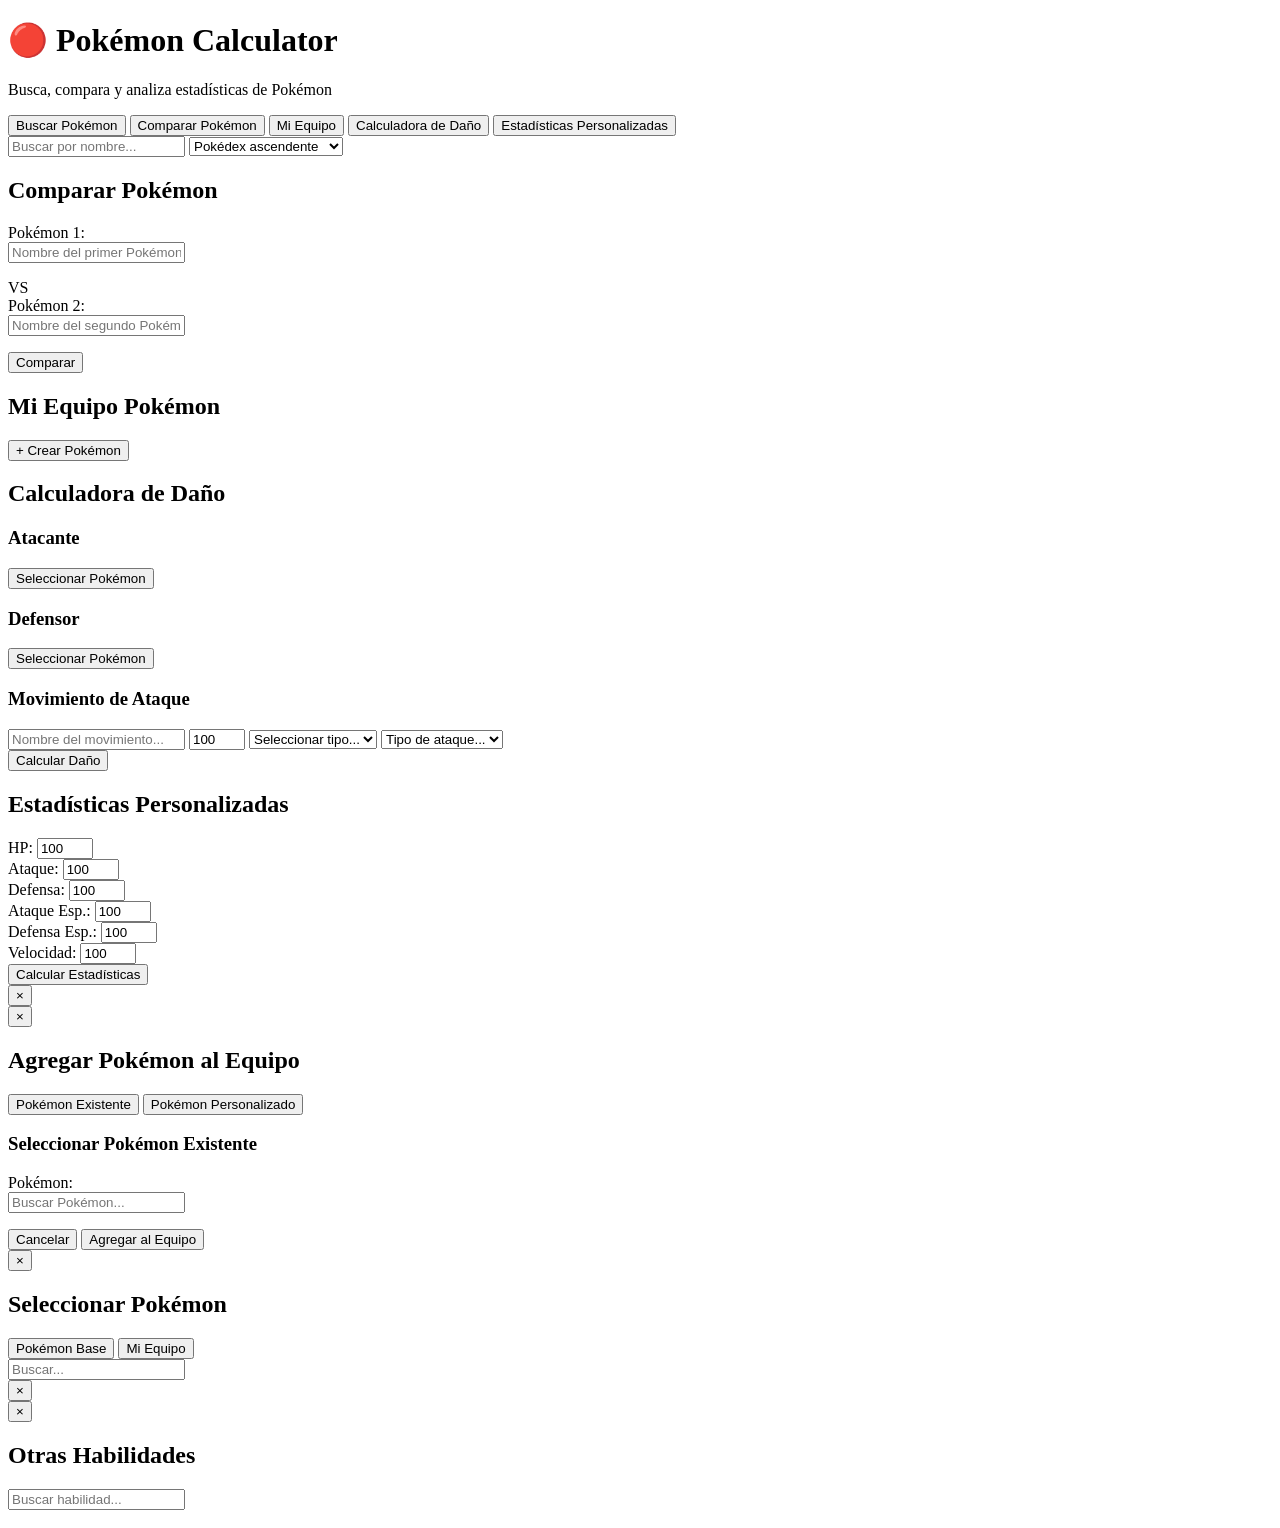
==== commit 2c2df2b0: "funciona toda la calculadora menos las habilidades" ====
--- a/proyecto php/public/index.html
+++ b/proyecto php/public/index.html
@@ -114,6 +114,11 @@
                         <option value="Acero">Acero</option>
                         <option value="Hada">Hada</option>
                     </select>
+                    <select id="movePhysicalOrSpecial">
+                        <option value="">Tipo de ataque...</option>
+                        <option value="physical">Físico</option>
+                        <option value="special">Especial</option>
+                    </select>
                 </div>
             </div>
             <button class="btn btn-primary" onclick="calculateDamage()">Calcular Daño</button>
@@ -205,12 +210,33 @@
                     <select id="existingAbility"></select>
                 </div>
                 <div id="existingMovesSection" class="form-group" style="display:none;">
-                    <label>Ataques (máximo 4, usa el buscador):</label>
-                    <div class="autocomplete-wrapper" style="margin-bottom: 15px;">
-                        <input type="text" id="existingMoveSearch" placeholder="Buscar ataque..." autocomplete="off">
-                        <ul id="existingMoveSuggestions" class="autocomplete-list"></ul>
-                    </div>
-                    <div class="moves-list" id="existingMovesList"></div>
+                    <label>Ataques (máximo 4):</label>
+                    <div style="display: grid; grid-template-columns: 1fr 1fr; gap: 12px;">
+                        <div>
+                            <label style="font-size: 0.9em; color: #666;">Ataque 1:</label>
+                            <select id="existingMove1">
+                                <option value="">Seleccionar...</option>
+                            </select>
+                        </div>
+                        <div>
+                            <label style="font-size: 0.9em; color: #666;">Ataque 2:</label>
+                            <select id="existingMove2">
+                                <option value="">Seleccionar...</option>
+                            </select>
+                        </div>
+                        <div>
+                            <label style="font-size: 0.9em; color: #666;">Ataque 3:</label>
+                            <select id="existingMove3">
+                                <option value="">Seleccionar...</option>
+                            </select>
+                        </div>
+                        <div>
+                            <label style="font-size: 0.9em; color: #666;">Ataque 4:</label>
+                            <select id="existingMove4">
+                                <option value="">Seleccionar...</option>
+                            </select>
+                        </div>
+                    </div>
                 </div>
             </div>
 
@@ -323,8 +349,37 @@
                 </div>
 
                 <div class="form-group">
-                    <label>Ataques (máximo 4, separados por coma):</label>
-                    <textarea id="customMoves" placeholder="Ej: Golpe, Rayo, Lanzallamas, Terremoto" rows="3"></textarea>
+                    <label>Ataques (máximo 4):</label>
+                    <div style="display: grid; grid-template-columns: 1fr 1fr; gap: 12px;">
+                        <div>
+                            <label style="font-size: 0.9em; color: #666;">Ataque 1:</label>
+                            <input type="text" id="customMoveSearch1" placeholder="Buscar..." autocomplete="off" style="width: 100%; padding: 8px; border: 1px solid #e0e0e0; border-radius: 6px; margin-bottom: 4px;">
+                            <select id="customMove1" size="5" style="width: 100%;">
+                                <option value="">Seleccionar...</option>
+                            </select>
+                        </div>
+                        <div>
+                            <label style="font-size: 0.9em; color: #666;">Ataque 2:</label>
+                            <input type="text" id="customMoveSearch2" placeholder="Buscar..." autocomplete="off" style="width: 100%; padding: 8px; border: 1px solid #e0e0e0; border-radius: 6px; margin-bottom: 4px;">
+                            <select id="customMove2" size="5" style="width: 100%;">
+                                <option value="">Seleccionar...</option>
+                            </select>
+                        </div>
+                        <div>
+                            <label style="font-size: 0.9em; color: #666;">Ataque 3:</label>
+                            <input type="text" id="customMoveSearch3" placeholder="Buscar..." autocomplete="off" style="width: 100%; padding: 8px; border: 1px solid #e0e0e0; border-radius: 6px; margin-bottom: 4px;">
+                            <select id="customMove3" size="5" style="width: 100%;">
+                                <option value="">Seleccionar...</option>
+                            </select>
+                        </div>
+                        <div>
+                            <label style="font-size: 0.9em; color: #666;">Ataque 4:</label>
+                            <input type="text" id="customMoveSearch4" placeholder="Buscar..." autocomplete="off" style="width: 100%; padding: 8px; border: 1px solid #e0e0e0; border-radius: 6px; margin-bottom: 4px;">
+                            <select id="customMove4" size="5" style="width: 100%;">
+                                <option value="">Seleccionar...</option>
+                            </select>
+                        </div>
+                    </div>
                 </div>
             </div>
 
--- a/proyecto php/public/css/styles.css
+++ b/proyecto php/public/css/styles.css
@@ -1101,32 +1101,59 @@
 /* Moves List */
 .moves-list {
     display: grid;
-    grid-template-columns: repeat(auto-fill, minmax(100px, 1fr));
-    gap: 10px;
+    grid-template-columns: repeat(auto-fit, minmax(140px, 1fr));
+    gap: 12px;
+    padding: 10px;
+    background: linear-gradient(180deg, #f9fafb 0%, #f3f4f6 100%);
+    border: 1px solid #e5e7eb;
+    border-radius: 14px;
+    box-shadow: inset 0 1px 0 rgba(255,255,255,0.8);
 }
 
 .move-item {
-    background: #f0f0f0;
-    padding: 10px;
-    border-radius: 6px;
+    background: linear-gradient(145deg, #ffffff 0%, #f6f7fb 100%);
+    padding: 12px 14px;
+    border-radius: 12px;
     display: flex;
     justify-content: flex-start;
     align-items: center;
-    font-size: 0.9em;
-    cursor: pointer;
-    border: 2px solid transparent;
-    transition: all 0.2s;
+    gap: 10px;
+    font-size: 0.95em;
+    cursor: pointer;
+    border: 1px solid #e6e8f0;
+    transition: transform 0.15s ease, box-shadow 0.15s ease, border-color 0.15s ease;
     user-select: none;
+    position: relative;
+    overflow: hidden;
+}
+
+.move-item::after {
+    content: '';
+    position: absolute;
+    right: -10px;
+    top: -12px;
+    width: 40px;
+    height: 40px;
+    background: linear-gradient(135deg, #667eea, #764ba2);
+    opacity: 0.08;
+    transform: rotate(18deg);
+    transition: opacity 0.15s ease;
 }
 
 .move-item:hover {
-    background: #e8f0fe;
+    transform: translateY(-2px);
+    box-shadow: 0 12px 28px rgba(0, 0, 0, 0.12), 0 1px 0 rgba(255,255,255,0.8);
+    border-color: #cfd3e2;
+}
+
+.move-item:hover::after {
+    opacity: 0.2;
+}
+
+.move-item.selected {
+    background: linear-gradient(145deg, #e7edff 0%, #dfe7ff 100%);
     border-color: #667eea;
-}
-
-.move-item.selected {
-    background: #d4e3fc;
-    border-color: #667eea;
+    box-shadow: 0 10px 24px rgba(102,126,234,0.25);
 }
 
 .move-item input[type="checkbox"] {
@@ -1142,6 +1169,74 @@
     flex: 1;
     margin-left: 0;
     cursor: pointer;
+    font-weight: 700;
+    color: #2d2a32;
+    letter-spacing: -0.1px;
+}
+
+/* Move Select Dropdowns */
+#existingMovesSection select {
+    width: 100%;
+    padding: 12px 14px;
+    border: 1px solid #e6e8f0;
+    border-radius: 12px;
+    background: linear-gradient(145deg, #ffffff 0%, #f6f7fb 100%);
+    font-size: 0.95em;
+    font-weight: 600;
+    color: #2d2a32;
+    cursor: pointer;
+    transition: border-color 0.15s ease, box-shadow 0.15s ease;
+}
+
+#existingMovesSection select:hover {
+    border-color: #cfd3e2;
+    box-shadow: 0 4px 12px rgba(0, 0, 0, 0.08);
+}
+
+#existingMovesSection select:focus {
+    outline: none;
+    border-color: #667eea;
+    box-shadow: 0 6px 16px rgba(102, 126, 234, 0.15);
+}
+
+/* Custom Move Select Dropdowns */
+#customPokemonForm select[id^="customMove"] {
+    width: 100%;
+    padding: 8px 10px;
+    border: 1px solid #e6e8f0;
+    border-radius: 12px;
+    background: linear-gradient(145deg, #ffffff 0%, #f6f7fb 100%);
+    font-size: 0.9em;
+    font-weight: 600;
+    color: #2d2a32;
+    cursor: pointer;
+    transition: border-color 0.15s ease, box-shadow 0.15s ease;
+}
+
+#customPokemonForm select[id^="customMove"]:hover {
+    border-color: #cfd3e2;
+    box-shadow: 0 4px 12px rgba(0, 0, 0, 0.08);
+}
+
+#customPokemonForm select[id^="customMove"]:focus {
+    outline: none;
+    border-color: #667eea;
+    box-shadow: 0 6px 16px rgba(102, 126, 234, 0.15);
+}
+
+#customPokemonForm input[id^="customMoveSearch"] {
+    width: 100%;
+    padding: 8px;
+    border: 1px solid #e0e0e0;
+    border-radius: 6px;
+    font-size: 0.9em;
+    transition: border-color 0.2s ease;
+}
+
+#customPokemonForm input[id^="customMoveSearch"]:focus {
+    outline: none;
+    border-color: #667eea;
+    box-shadow: 0 2px 8px rgba(102, 126, 234, 0.15);
 }
 
 .move-item .remove-move {
@@ -1297,3 +1392,92 @@
         max-width: 90vw;
     }
 }
+
+/* Selector items para calculadora de daño */
+.selector-item {
+    background: linear-gradient(135deg, #ffffff 0%, #f9fafb 100%);
+    border: 2px solid #e5e7eb;
+    border-radius: 12px;
+    padding: 12px;
+    cursor: pointer;
+    transition: all 0.2s ease;
+    display: flex;
+    align-items: center;
+    gap: 12px;
+    position: relative;
+}
+
+.selector-item:hover {
+    background: linear-gradient(135deg, #f3f4f6 0%, #eff0f2 100%);
+    border-color: #667eea;
+    box-shadow: 0 4px 12px rgba(102, 126, 234, 0.2);
+    transform: translateY(-2px);
+}
+
+.selector-item img {
+    width: 60px;
+    height: 60px;
+    object-fit: cover;
+    border-radius: 8px;
+    background: linear-gradient(135deg, #667eea 0%, #764ba2 100%);
+    padding: 2px;
+}
+
+.selector-item .pokemon-info {
+    flex: 1;
+}
+
+.selector-item .pokemon-name {
+    font-weight: 600;
+    color: #1f2937;
+    font-size: 0.95em;
+}
+
+.selector-item .pokemon-id {
+    font-size: 0.85em;
+    color: #9ca3af;
+    margin-top: 2px;
+}
+
+/* Selector tabs */
+.selector-tabs {
+    display: flex;
+    gap: 8px;
+    margin-bottom: 16px;
+    border-bottom: 2px solid #e5e7eb;
+}
+
+.selector-tab {
+    padding: 10px 16px;
+    background: transparent;
+    border: none;
+    border-bottom: 3px solid transparent;
+    cursor: pointer;
+    font-weight: 500;
+    color: #6b7280;
+    transition: all 0.3s ease;
+    font-size: 0.95em;
+}
+
+.selector-tab:hover {
+    color: #667eea;
+}
+
+.selector-tab.active {
+    border-bottom-color: #667eea;
+    color: #667eea;
+}
+
+/* Pokemon info boxes */
+.pokemon-info-box {
+    background: linear-gradient(135deg, #f9fafb 0%, #f3f4f6 100%);
+    border: 1px solid #e5e7eb;
+    border-radius: 12px;
+    padding: 16px;
+    margin-top: 12px;
+    min-height: 160px;
+    display: flex;
+    align-items: center;
+    justify-content: center;
+    color: #9ca3af;
+}
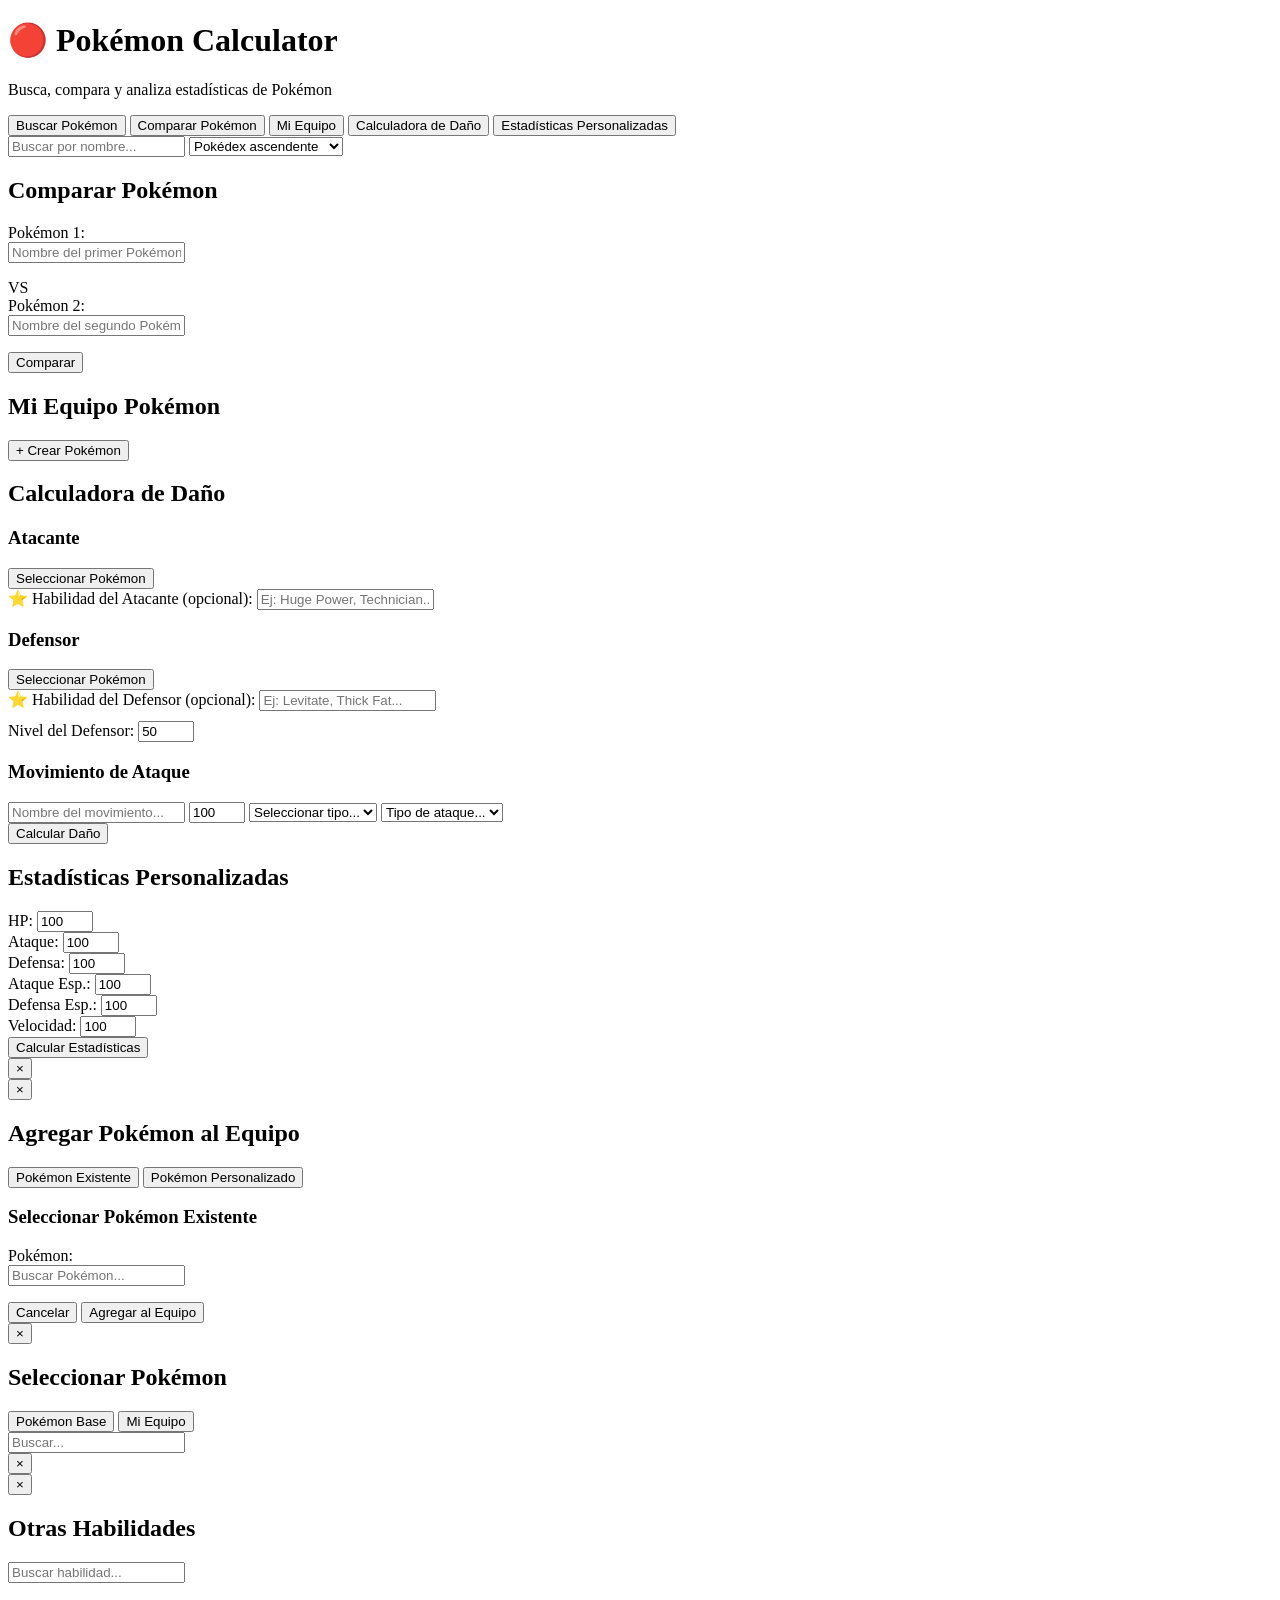
==== commit af612df6: "aplicacion totalmente funcional" ====
--- a/proyecto php/public/index.html
+++ b/proyecto php/public/index.html
@@ -81,11 +81,25 @@
                     <h3>Atacante</h3>
                     <button class="btn btn-secondary" onclick="openAttackerSelector()">Seleccionar Pokémon</button>
                     <div id="attackerInfo" class="pokemon-info-box"></div>
+                    <div class="ability-selector">
+                        <label>⭐ Habilidad del Atacante (opcional):</label>
+                        <input type="text" id="attackerAbility" placeholder="Ej: Huge Power, Technician..." autocomplete="off">
+                        <div id="attackerAbilitySuggestions" class="suggestions"></div>
+                    </div>
                 </div>
                 <div class="damage-section">
                     <h3>Defensor</h3>
                     <button class="btn btn-secondary" onclick="openDefenderSelector()">Seleccionar Pokémon</button>
                     <div id="defenderInfo" class="pokemon-info-box"></div>
+                    <div class="ability-selector">
+                        <label>⭐ Habilidad del Defensor (opcional):</label>
+                        <input type="text" id="defenderAbility" placeholder="Ej: Levitate, Thick Fat..." autocomplete="off">
+                        <div id="defenderAbilitySuggestions" class="suggestions"></div>
+                    </div>
+                    <div class="stats-group" style="margin-top: 10px;">
+                        <label>Nivel del Defensor:</label>
+                        <input type="number" id="defenderLevel" min="1" max="100" value="50">
+                    </div>
                 </div>
             </div>
             <div class="damage-section">
--- a/proyecto php/public/css/styles.css
+++ b/proyecto php/public/css/styles.css
@@ -834,19 +834,50 @@
     right: 0;
     list-style: none;
     background: white;
-    border: 1px solid #ddd;
+    border: 2px solid #9b59b6;
     border-top: none;
-    max-height: 300px;
+    max-height: 350px;
     overflow-y: auto;
     z-index: 1001;
     display: none;
-    box-shadow: 0 4px 6px rgba(0, 0, 0, 0.1);
-    border-radius: 0 0 4px 4px;
-    margin-top: -1px;
+    box-shadow: 0 8px 16px rgba(155, 89, 182, 0.2);
+    border-radius: 0 0 10px 10px;
+    margin-top: 2px;
+    animation: slideDown 0.2s ease-out;
+}
+
+@keyframes slideDown {
+    from {
+        opacity: 0;
+        transform: translateY(-10px);
+    }
+    to {
+        opacity: 1;
+        transform: translateY(0);
+    }
 }
 
 .autocomplete-list.active {
     display: block;
+}
+
+/* Scrollbar personalizado para las sugerencias */
+.autocomplete-list::-webkit-scrollbar {
+    width: 8px;
+}
+
+.autocomplete-list::-webkit-scrollbar-track {
+    background: #f1f1f1;
+    border-radius: 0 0 10px 0;
+}
+
+.autocomplete-list::-webkit-scrollbar-thumb {
+    background: #9b59b6;
+    border-radius: 10px;
+}
+
+.autocomplete-list::-webkit-scrollbar-thumb:hover {
+    background: #8e44ad;
 }
 
 .autocomplete-list li {
@@ -1356,6 +1387,88 @@
     min-height: 100px;
 }
 
+.ability-selector {
+    margin-top: 15px;
+    position: relative;
+}
+
+.ability-selector label {
+    display: block;
+    margin-bottom: 8px;
+    font-weight: 600;
+    color: #2c3e50;
+    font-size: 0.95em;
+}
+
+.ability-selector input {
+    width: 100%;
+    padding: 12px 15px;
+    border: 2px solid #e0e0e0;
+    border-radius: 10px;
+    font-size: 0.95em;
+    transition: all 0.3s;
+    background: white;
+}
+
+.ability-selector input:focus {
+    outline: none;
+    border-color: #9b59b6;
+    box-shadow: 0 0 0 3px rgba(155, 89, 182, 0.1);
+}
+
+.ability-selector input::placeholder {
+    color: #bdc3c7;
+    font-style: italic;
+}
+
+/* Desplegable de habilidades */
+.ability-dropdown {
+    position: absolute;
+    top: 100%;
+    left: 0;
+    right: 0;
+    background: white;
+    border: 2px solid #9b59b6;
+    border-top: none;
+    border-radius: 0 0 10px 10px;
+    max-height: 300px;
+    overflow-y: auto;
+    display: none;
+    z-index: 1000;
+    box-shadow: 0 4px 12px rgba(155, 89, 182, 0.3);
+    margin-top: 2px;
+}
+
+.ability-item {
+    padding: 12px 15px;
+    cursor: pointer;
+    border-bottom: 1px solid #f0f0f0;
+    transition: all 0.2s;
+}
+
+.ability-item:last-child {
+    border-bottom: none;
+}
+
+.ability-item:hover {
+    background: #f8f4fc;
+    border-left: 3px solid #9b59b6;
+    padding-left: 12px;
+}
+
+.ability-item strong {
+    color: #2c3e50;
+    font-size: 0.95em;
+    display: block;
+    margin-bottom: 4px;
+}
+
+.ability-item .ability-desc {
+    font-size: 0.8em;
+    color: #7f8c8d;
+    line-height: 1.3;
+}
+
 .move-selector {
     display: grid;
     grid-template-columns: 2fr 1fr 1fr;
